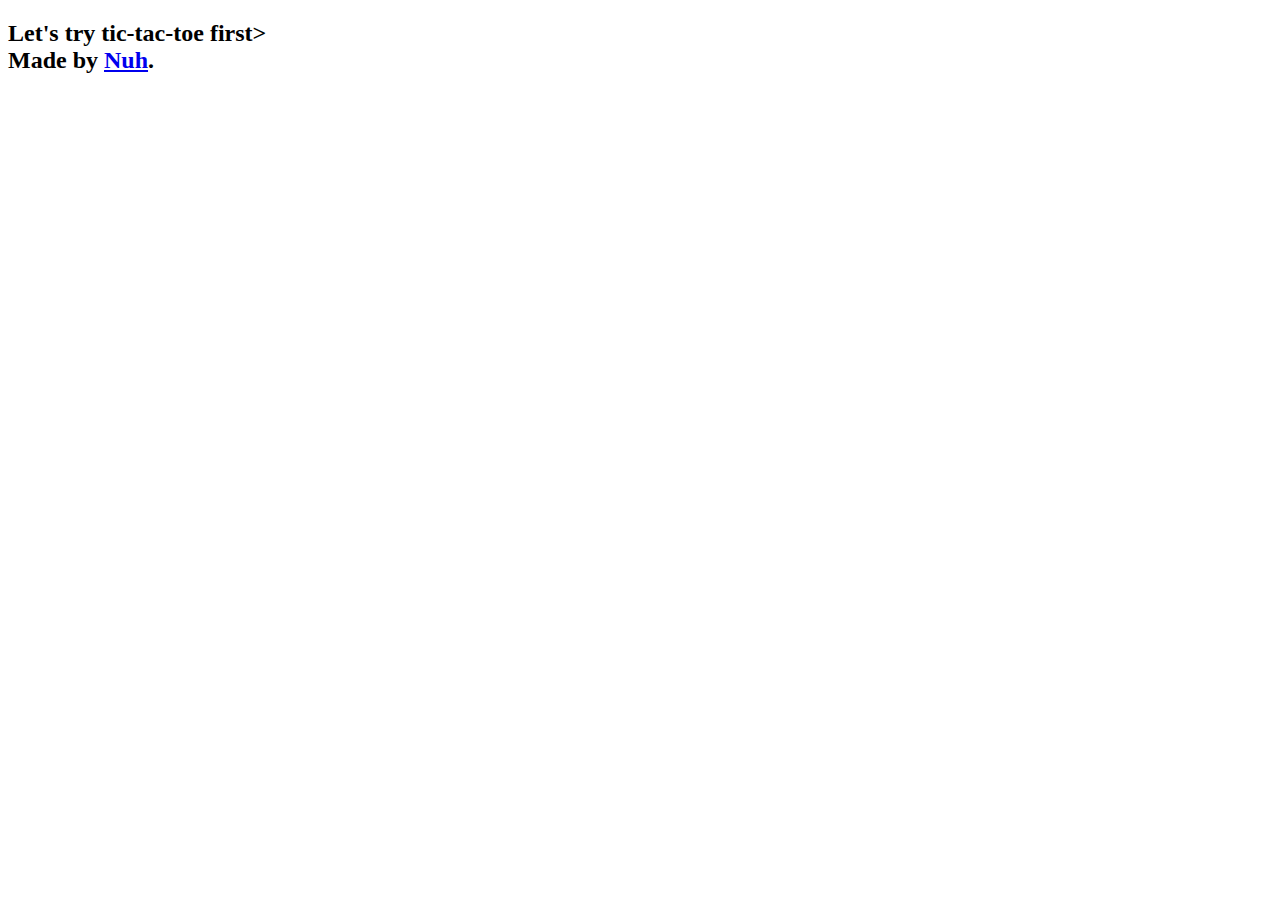
==== tictac.html @ 7ab4da22 "Create tictac.html" ====
<!DOCTYPE html>
<html lang="en">
<head>
  <meta charset="UTF-8">
  <meta name="viewport" content="width=device-width, initial-scale=1.0"> 

  <link rel="stylesheet" href="https://use.fontawesome.com/releases/v5.15.1/css/all.css" integrity="sha384-vp86vTRFVJgpjF9jiIGPEEqYqlDwgyBgEF109VFjmqGmIY/Y4HV4d3Gp2irVfcrp" crossorigin="anonymous">

  <link rel="stylesheet" href="tictac.css"/>
  <title>Tic-Tac-Toe</title>

</head>
<body>
 
  <h2>Let's try tic-tac-toe first>
  <div class="container">
	<div class="box" id="a1"><a href="#"></a></div><!-- <a class="fas fa-times"></a><a class="far fa-circle"></a>-->
	<div class="box" id="b1"><a href="#"></a></div>
	<div class="box" id="c1"><a href="#"></a></div>
	
	<div class="box" id="a2"></div>
	<div class="box" id="b2"></div>
	<div class="box" id="c2"></div>
	
	<div class="box" id="a3"></div>
	<div class="box" id="b3"></div>
	<div class="box" id="c3"></div>
 </div>


  <div class="footer">
    Made by <a href="#">Nuh</a>.
  </div>
</body>
<script src="tictac.js"></script>
</html>
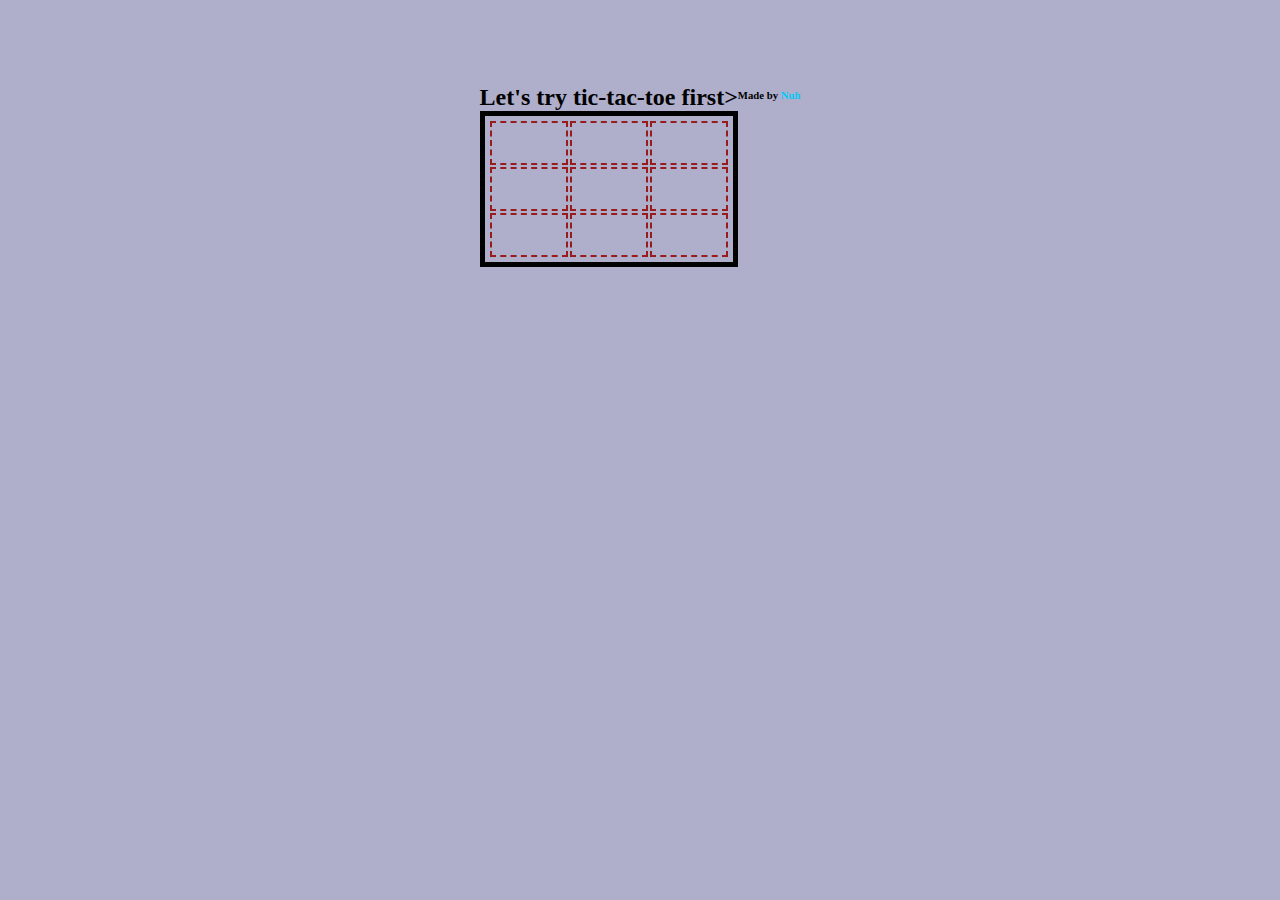
==== commit 50855702: "Update tictac.html" ====
--- a/tictac.html
+++ b/tictac.html
@@ -28,9 +28,7 @@
  </div>
 
 
-  <div class="footer">
-    Made by <a href="#">Nuh</a>.
-  </div>
+  <h6 style="float:right;">Made by <a href="https://linkedin.com/in/nuh-h" style="text-decoration:none;color:#03c8f4;" target="_blank">Nuh</a></h6>
 </body>
 <script src="tictac.js"></script>
 </html>
--- a/tictac.css
+++ b/tictac.css
@@ -0,0 +1,47 @@
+
+body {
+	background: #afafcc;
+	margin:5%;
+	display:flex;
+	justify-content:center;
+}
+body div{
+	padding:20px;
+}
+.container{
+	display:grid;
+	grid-gap:2px;
+	grid-template-columns:auto auto auto;
+	padding:5px;
+	border:5px solid black;
+}
+.box{
+	border:2px dashed #981c1c;
+
+}
+
+body {
+	background: #afafcc;
+	margin:5%;
+	display:flex;
+	justify-content:center;
+}
+body div{
+	padding:20px;
+}
+.container{
+	display:grid;
+	grid-gap:2px;
+	grid-template-columns:auto auto auto;
+	padding:5px;
+	border:5px solid black;
+}
+.box{
+	border:2px dashed #981c1c;
+
+}
+.anB {
+	display:flex;
+	justify-content:space-around;
+	transition: width 5s;
+}
